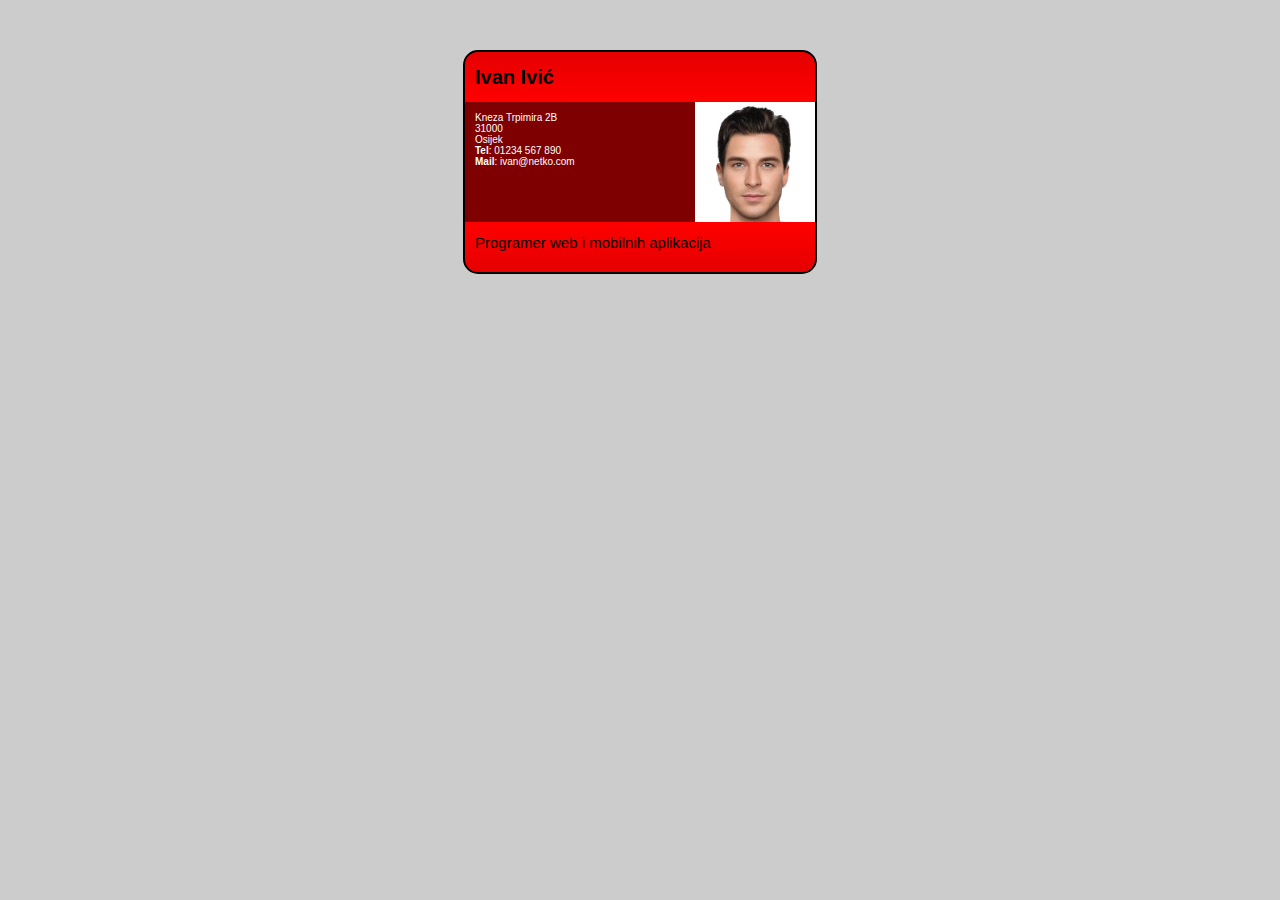
==== lv-3/task-2/index.html @ 7716bc39 "Fix file organization" ====
﻿<!DOCTYPE html>
<html>

<head>
  <meta charset="utf-8">
  <title>Osnove CSS-a</title>
  <link rel="stylesheet" href="style.css">
  </head>

<body>

  <section class="card">
    <header>
      <h2>Ivan Ivić</h2>
    </header>
    <article>
      <img src="images/male_square.png" alt="Slika Ivana - slika je računalno generirana">
      <p>Kneza Trpimira 2B</br>
        31000<br>
        Osijek<br>
        <strong>Tel</strong>: 01234 567 890<br>
        <strong>Mail</strong>: ivan@netko.com</p>
    </article>
    <footer>
      <p>Programer web i mobilnih aplikacija</p>
    </footer>
  </section>

</body>

</html>

<!-- 
<!DOCTYPE html>
<html>

<head>
  <meta charset="utf-8">
  <title>Osnove CSS-a</title>
</head>

<body>

  <section class="card">
    <header>
      <h2>Ivana Ivić</h2>
    </header>
    <article>
      <img src="images/female_square.png" alt="Slika Ivane - slika je računalno generirana">
      <p>Kneza Trpimira 2B</br>
        31000<br>
        Osijek<br>
        <strong>Tel</strong>: 01234 567 890<br>
        <strong>Mail</strong>: ivana@netko.com</p>
    </article>
    <footer>
      <p>Programerka web i mobilnih aplikacija</p>
    </footer>
  </section>

</body>

</html>  
 -->
---- lv-3/task-2/style.css ----
﻿body {
  margin: 0;
}

html {
  font-family: "Helvetica neue", Arial, "sans serif";
  font-size: 10px;
  background-color: #ccc;
}

.card {
  width: 35em;
  height: 22em;
  margin: 5em auto;
  background-color: red;
  border: 0.2em solid black;
  border-radius: 1.5em;
}

.card header {
  background-image: linear-gradient(
    to bottom,
    rgba(0, 0, 0, 0.1),
    rgba(0, 0, 0, 0)
  );
  border-radius: 1.5em 1.5em 0 0;
}

.card footer {
  background-image: linear-gradient(
    to bottom,
    rgba(0, 0, 0, 0),
    rgba(0, 0, 0, 0.1)
  );
  border-radius: 0 0 1.5em 1.5em;
}

.card article img {
  max-height: 100%;
  float: right;
}

.card header,
footer {
  height: 3em;
  padding: 1em;
}

.card h2,
p {
  margin: 0;
}

.card article {
  height: 12em;
  background-color: rgba(0, 0, 0, 0.5);
}

.card h2 {
  font-size: 2em;
  line-height: 1.5;
}

.card footer p {
  font-size: 1.5em;
  line-height: 1.5;
}

.card article p {
  padding: 10px;
  color: white;
}
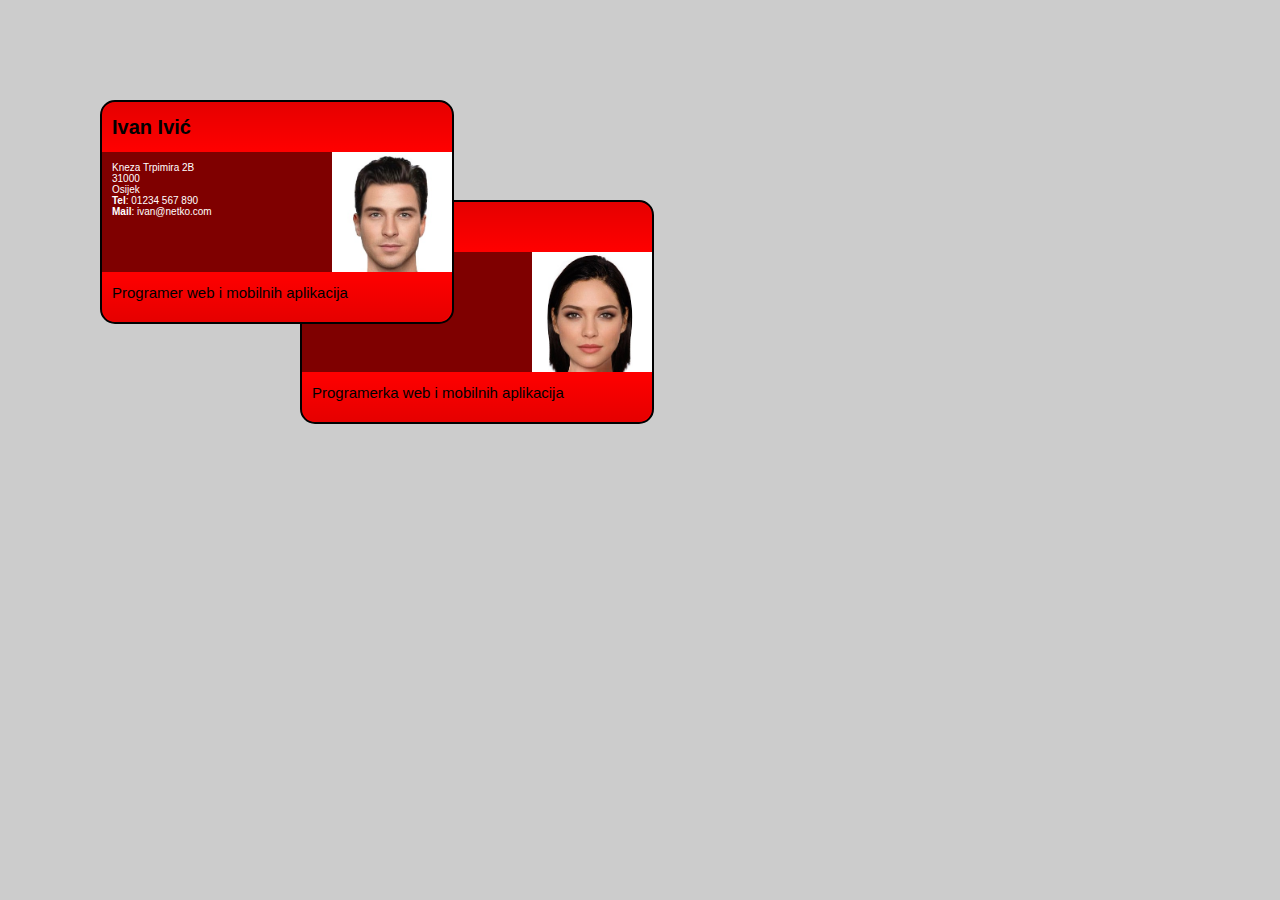
==== commit 9ec4f7a8: "Add female card in task 2" ====
--- a/lv-3/task-2/index.html
+++ b/lv-3/task-2/index.html
@@ -1,64 +1,53 @@
 ﻿<!DOCTYPE html>
 <html>
-
-<head>
-  <meta charset="utf-8">
-  <title>Osnove CSS-a</title>
-  <link rel="stylesheet" href="style.css">
+  <head>
+    <meta charset="utf-8" />
+    <title>Osnove CSS-a</title>
+    <link rel="stylesheet" href="style.css" />
   </head>
 
-<body>
-
-  <section class="card">
-    <header>
-      <h2>Ivan Ivić</h2>
-    </header>
-    <article>
-      <img src="images/male_square.png" alt="Slika Ivana - slika je računalno generirana">
-      <p>Kneza Trpimira 2B</br>
-        31000<br>
-        Osijek<br>
-        <strong>Tel</strong>: 01234 567 890<br>
-        <strong>Mail</strong>: ivan@netko.com</p>
-    </article>
-    <footer>
-      <p>Programer web i mobilnih aplikacija</p>
-    </footer>
-  </section>
-
-</body>
-
+  <body>
+    <section class="card" id="male">
+      <header>
+        <h2>Ivan Ivić</h2>
+      </header>
+      <article>
+        <img
+          src="images/male_square.png"
+          alt="Slika Ivana - slika je računalno generirana"
+        />
+        <p>
+          Kneza Trpimira 2B<br />
+          31000<br />
+          Osijek<br />
+          <strong>Tel</strong>: 01234 567 890<br />
+          <strong>Mail</strong>: ivan@netko.com
+        </p>
+      </article>
+      <footer>
+        <p>Programer web i mobilnih aplikacija</p>
+      </footer>
+    </section>
+    <section class="card" id="female">
+      <header>
+        <h2>Ivana Ivić</h2>
+      </header>
+      <article>
+        <img
+          src="images/female_square.png"
+          alt="Slika Ivane - slika je računalno generirana"
+        />
+        <p>
+          Kneza Trpimira 2B<br />
+          31000<br />
+          Osijek<br />
+          <strong>Tel</strong>: 01234 567 890<br />
+          <strong>Mail</strong>: ivana@netko.com
+        </p>
+      </article>
+      <footer>
+        <p>Programerka web i mobilnih aplikacija</p>
+      </footer>
+    </section>
+  </body>
 </html>
-
-<!-- 
-<!DOCTYPE html>
-<html>
-
-<head>
-  <meta charset="utf-8">
-  <title>Osnove CSS-a</title>
-</head>
-
-<body>
-
-  <section class="card">
-    <header>
-      <h2>Ivana Ivić</h2>
-    </header>
-    <article>
-      <img src="images/female_square.png" alt="Slika Ivane - slika je računalno generirana">
-      <p>Kneza Trpimira 2B</br>
-        31000<br>
-        Osijek<br>
-        <strong>Tel</strong>: 01234 567 890<br>
-        <strong>Mail</strong>: ivana@netko.com</p>
-    </article>
-    <footer>
-      <p>Programerka web i mobilnih aplikacija</p>
-    </footer>
-  </section>
-
-</body>
-
-</html>  
- -->--- a/lv-3/task-2/style.css
+++ b/lv-3/task-2/style.css
@@ -70,3 +70,17 @@
   padding: 10px;
   color: white;
 }
+
+#male {
+  position: absolute;
+  left: 100px;
+  top: 50px;
+  z-index: 1;
+}
+
+#female {
+  position: absolute;
+  left: 300px;
+  top: 150px;
+  z-index: 0;
+}
